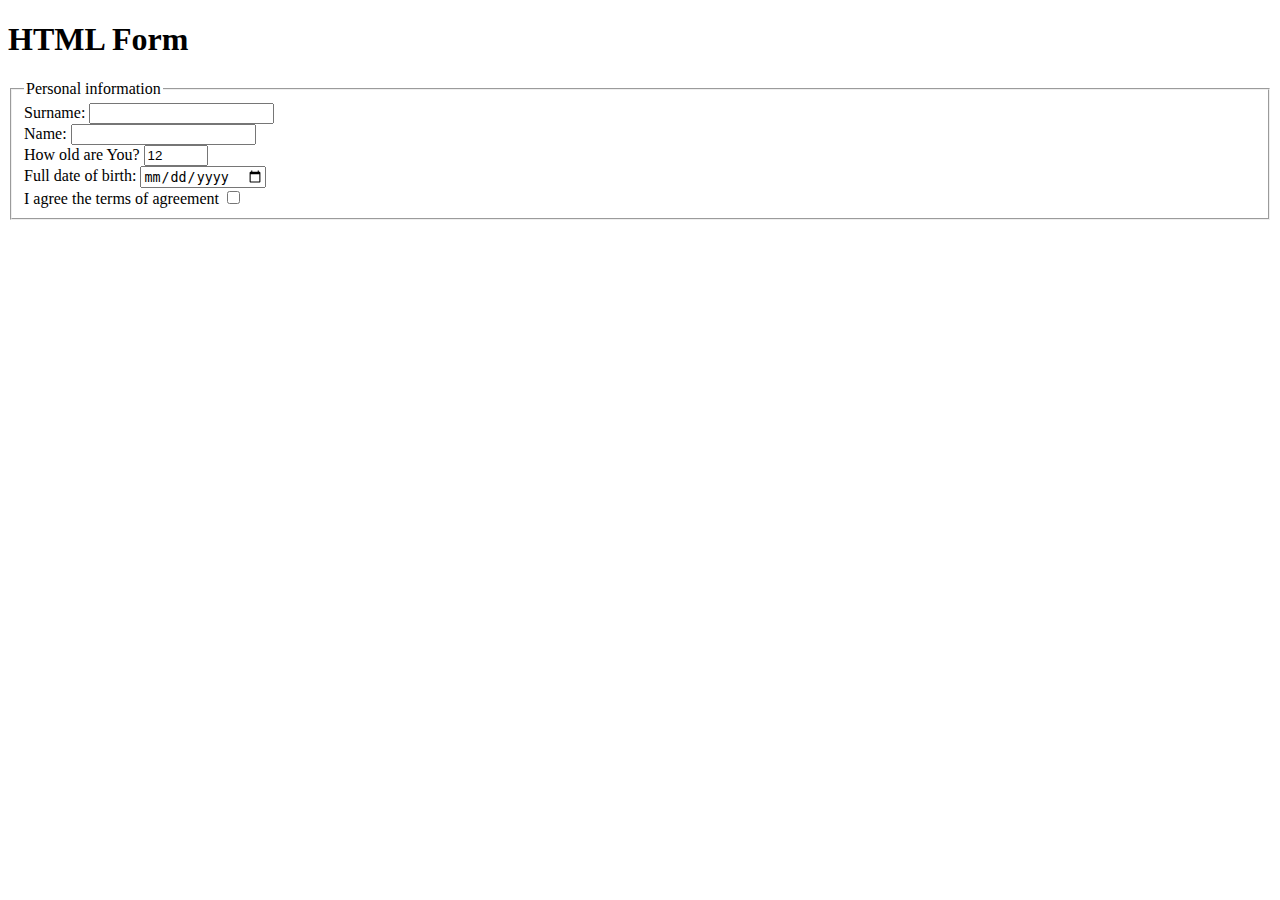
==== src/index.html @ 8a5624a1 "first block of inputs is made" ====
<!doctype html>
<html lang="en">
  <head>
    <meta charset="UTF-8">
    <meta
      name="viewport"
      content="width=device-width, user-scalable=no, initial-scale=1.0, maximum-scale=1.0, minimum-scale=1.0"
    >
    <meta http-equiv="X-UA-Compatible" content="ie=edge">
    <title>HTML Form</title>
    <link rel="stylesheet" href="./style.css">
  </head>
  <body>
    <h1>HTML Form</h1>
    <script type="text/javascript" src="./main.js"></script>
    <form action="https://mate-academy-form-lesson.herokuapp.com/create-application" method="post">
      <fieldset>
        <legend>Personal information</legend>
        <label for="surname" class="input_label">Surname:
          <input type="text" id="surname">
        </label>
        <label for="name" class="input_label">Name:
          <input type="text" id="name">
        </label>
        <label for="years_old" class="input_label">How old are You?
          <input type="number"
          id="years_old"
          min="1"
          max="100"
          value="12">
        </label>
        <label for="date_of_birth" class="input_label">Full date of birth:
          <input type="date" id="date_of_birth"
          placeholder="mm / dd / yyy">
        </label>
        <label for="terms_of_agreement" class="input_label">I agree the terms of agreement
          <input type="checkbox" id="terms_of_agreement">
        </label>
      </fieldset>
    </form>
  </body>
</html>
---- src/style.css ----
/* styles go here */
.input_label {
  display: block;
}
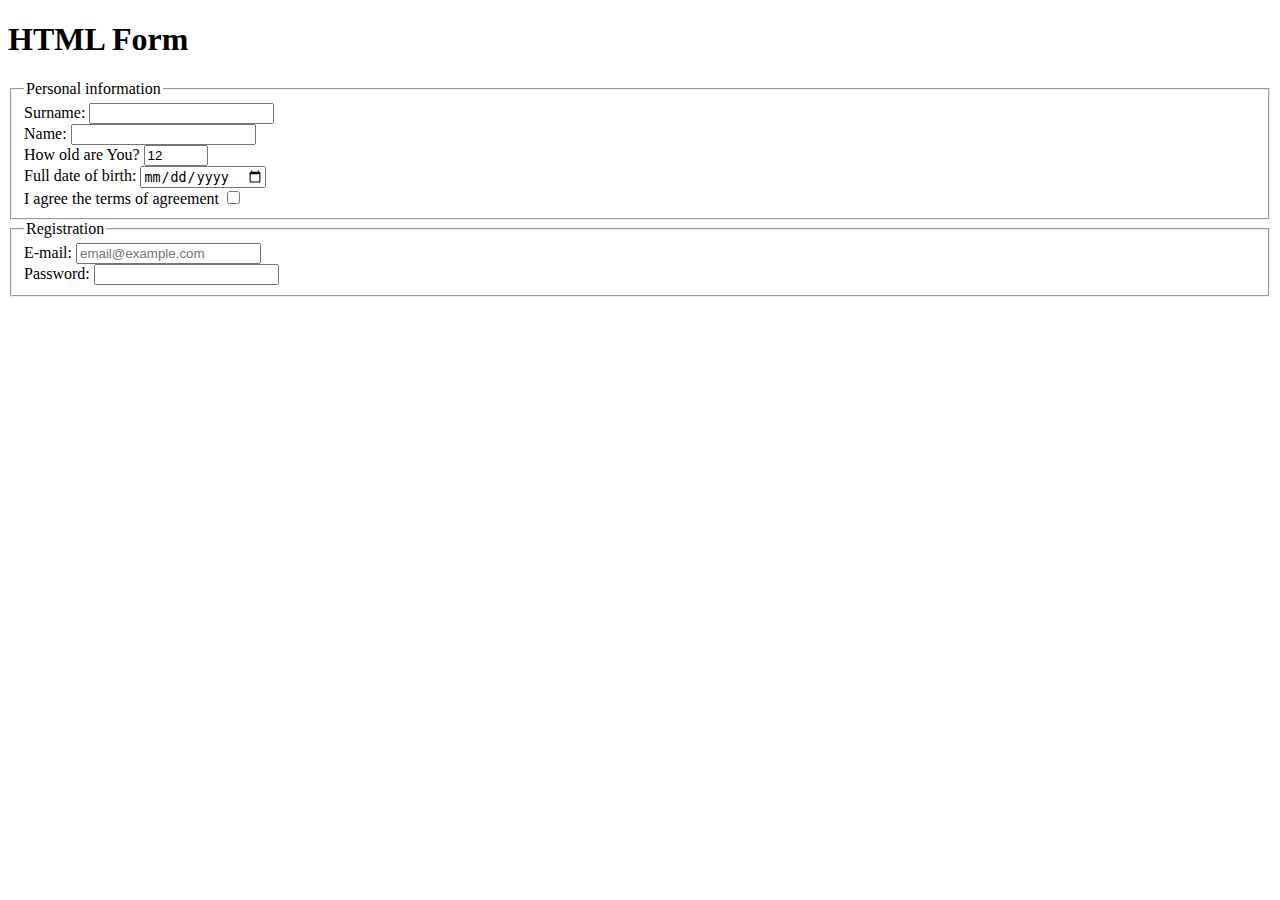
==== commit c43ac15f: "second block of inputs is made" ====
--- a/src/index.html
+++ b/src/index.html
@@ -17,24 +17,53 @@
       <fieldset>
         <legend>Personal information</legend>
         <label for="surname" class="input_label">Surname:
-          <input type="text" id="surname">
+          <input type="text"
+          id="surname"
+          name="user_surname">
         </label>
         <label for="name" class="input_label">Name:
-          <input type="text" id="name">
+          <input type="text"
+          id="name"
+          name="user_name">
         </label>
         <label for="years_old" class="input_label">How old are You?
           <input type="number"
+          name="years_old"
           id="years_old"
           min="1"
           max="100"
           value="12">
         </label>
         <label for="date_of_birth" class="input_label">Full date of birth:
-          <input type="date" id="date_of_birth"
-          placeholder="mm / dd / yyy">
+          <input type="date"
+          id="date_of_birth"
+          placeholder="mm / dd / yyy"
+          name="date_of_birth">
         </label>
         <label for="terms_of_agreement" class="input_label">I agree the terms of agreement
-          <input type="checkbox" id="terms_of_agreement">
+          <input type="checkbox"
+          id="terms_of_agreement"
+          name="terms_of_agreement"
+          required>
+        </label>
+      </fieldset>
+      <fieldset>
+        <legend>
+          Registration
+        </legend>
+        <label for="email" class="input_label">E-mail:
+          <input type="email"
+          id="email"
+          name="email"
+          placeholder="email@example.com"
+          required
+          >
+        </label>
+        <label for="password" class="input_label">Password:
+          <input type="password"
+          id="password"
+          name="password"
+          required>
         </label>
       </fieldset>
     </form>
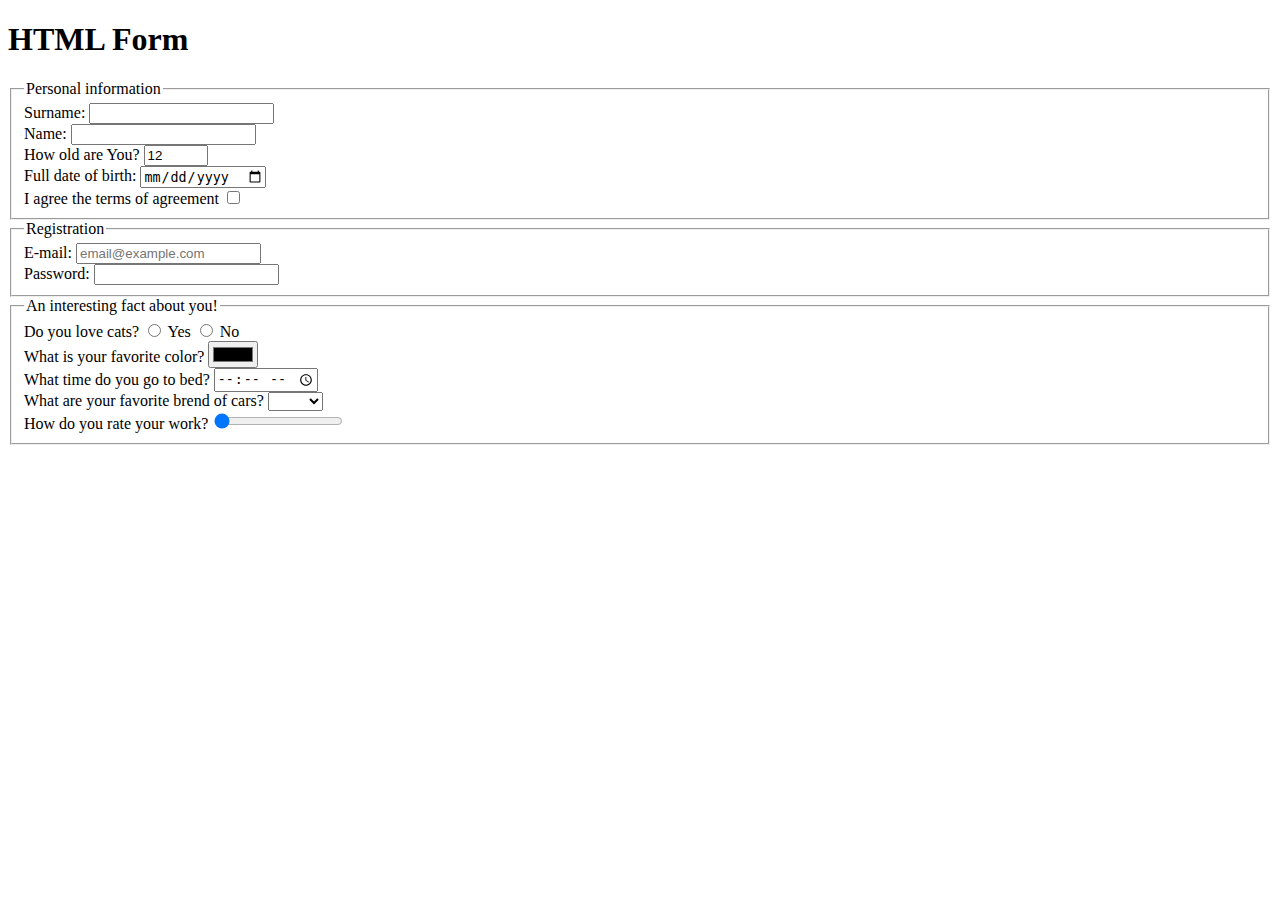
==== commit 3178e305: "Third section was made" ====
--- a/src/index.html
+++ b/src/index.html
@@ -13,7 +13,9 @@
   <body>
     <h1>HTML Form</h1>
     <script type="text/javascript" src="./main.js"></script>
-    <form action="https://mate-academy-form-lesson.herokuapp.com/create-application" method="post">
+    <form action="https://mate-academy-form-lesson.herokuapp.com/create-application"
+    method="post"
+    autocomplete="off">
       <fieldset>
         <legend>Personal information</legend>
         <label for="surname" class="input_label">Surname:
@@ -66,6 +68,52 @@
           required>
         </label>
       </fieldset>
+      <fieldset>
+        <legend>
+          An interesting fact about you!
+        </legend>
+        <label class="input_label">Do you love cats?
+          <input type="radio"
+          name="love_cats"
+          id="yes_cats"
+          value="yes_cats">
+          <label for="yes">Yes</label>
+          <input type="radio"
+          name="love_cats"
+          id="no_cats"
+          value="no_cats">
+          <label for="no_cats">No</label>
+        </label>
+        <label for="fav_color" class="input_label">What is your favorite color?
+          <input type="color"
+          id="fav_color"
+          name="fav_color"
+          value="fff">
+        </label>
+        <label for="to_bed" class="input_label">What time do you go to bed?
+          <input type="time"
+          name="time_to_bed"
+          id="to_bed">
+        </label>
+        <label for="fav_cars" class="input_label">What are your favorite brend of cars?
+          <select name="fav_cars" id="fav_cars">
+            <option
+            disabled
+            selected></option>
+            <option value="BMW">BMW</option>
+            <option value="Audi">Audi</option>
+            <option value="Lada">Lada</option>
+          </select>
+        </label>
+        <label for="work_rate" class="input_label">How do you rate your work?
+          <input type="range"
+          name="Rate_of_work"
+          id="work_rate"
+          min="0"
+          max="100"
+          value="0">
+        </label>
+      </fieldset>
     </form>
   </body>
 </html>
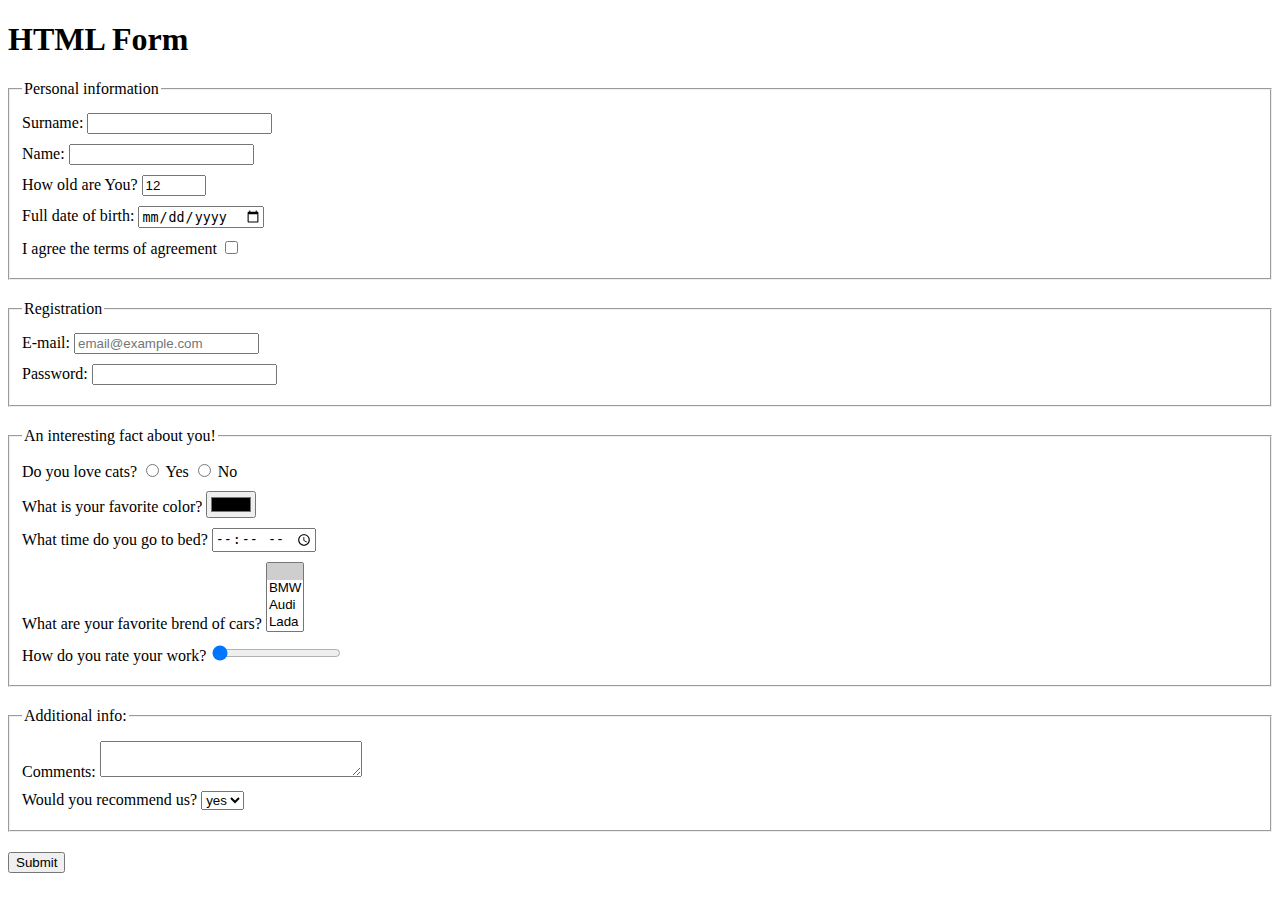
==== commit c00176dd: "Forth section, button and styles were added" ====
--- a/src/index.html
+++ b/src/index.html
@@ -16,17 +16,19 @@
     <form action="https://mate-academy-form-lesson.herokuapp.com/create-application"
     method="post"
     autocomplete="off">
-      <fieldset>
+      <fieldset class="groups">
         <legend>Personal information</legend>
         <label for="surname" class="input_label">Surname:
           <input type="text"
           id="surname"
-          name="user_surname">
+          name="user_surname"
+          minlength="1">
         </label>
         <label for="name" class="input_label">Name:
           <input type="text"
           id="name"
-          name="user_name">
+          name="user_name"
+          minlength="1">
         </label>
         <label for="years_old" class="input_label">How old are You?
           <input type="number"
@@ -49,7 +51,7 @@
           required>
         </label>
       </fieldset>
-      <fieldset>
+      <fieldset class="groups">
         <legend>
           Registration
         </legend>
@@ -65,10 +67,12 @@
           <input type="password"
           id="password"
           name="password"
+          minlength="5"
+          maxlength="32"
           required>
         </label>
       </fieldset>
-      <fieldset>
+      <fieldset class="groups">
         <legend>
           An interesting fact about you!
         </legend>
@@ -96,7 +100,9 @@
           id="to_bed">
         </label>
         <label for="fav_cars" class="input_label">What are your favorite brend of cars?
-          <select name="fav_cars" id="fav_cars">
+          <select name="fav_cars"
+          id="fav_cars"
+          multiple>
             <option
             disabled
             selected></option>
@@ -114,6 +120,24 @@
           value="0">
         </label>
       </fieldset>
+      <fieldset class="groups">
+        <legend>
+          Additional info:
+        </legend>
+        <label for="feedback" class="input_label">Comments:
+          <textarea name="comments"
+          id="feedback"
+          cols="30"
+          rows="2"></textarea>
+        </label>
+        <label for="recomend_us" class="input_label">Would you recommend us?
+          <select name="recomends" id="recomend_us">
+            <option value="yes" selected>yes</option>
+            <option value="no">no</option>
+          </select>
+        </label>
+      </fieldset>
+      <button type="submit">Submit</button>
     </form>
   </body>
 </html>
--- a/src/style.css
+++ b/src/style.css
@@ -1,4 +1,9 @@
 /* styles go here */
 .input_label {
   display: block;
+  margin: 10px 0;
 }
+
+.groups {
+  margin: 20px 0;
+}
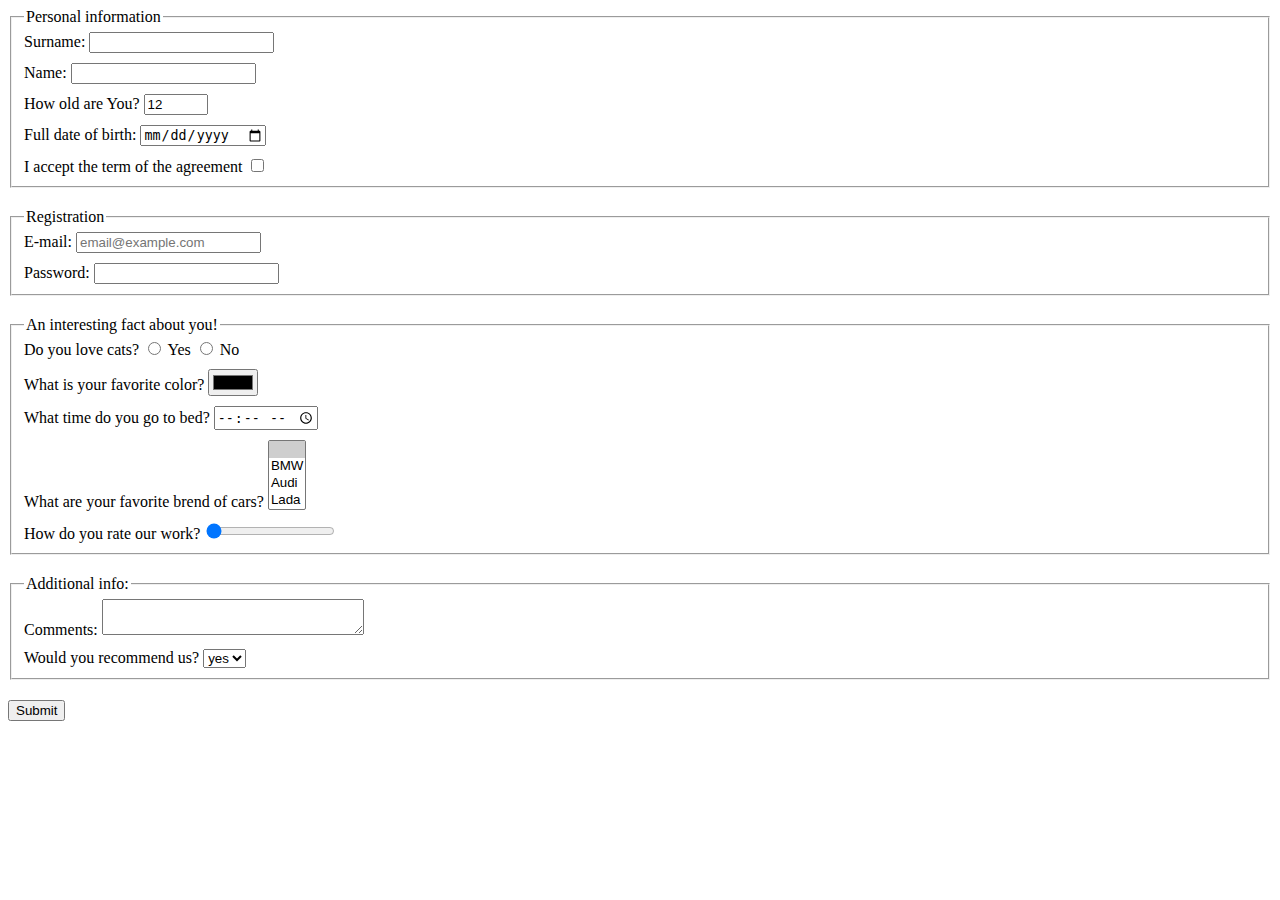
==== commit 16374e0d: "h1 was deleted, styles were changed" ====
--- a/src/index.html
+++ b/src/index.html
@@ -11,7 +11,6 @@
     <link rel="stylesheet" href="./style.css">
   </head>
   <body>
-    <h1>HTML Form</h1>
     <script type="text/javascript" src="./main.js"></script>
     <form action="https://mate-academy-form-lesson.herokuapp.com/create-application"
     method="post"
@@ -25,13 +24,15 @@
           minlength="1">
         </label>
         <label for="name" class="input_label">Name:
-          <input type="text"
+          <input
+          type="text"
           id="name"
           name="user_name"
           minlength="1">
         </label>
         <label for="years_old" class="input_label">How old are You?
-          <input type="number"
+          <input
+          type="number"
           name="years_old"
           id="years_old"
           min="1"
@@ -39,13 +40,15 @@
           value="12">
         </label>
         <label for="date_of_birth" class="input_label">Full date of birth:
-          <input type="date"
+          <input
+          type="date"
           id="date_of_birth"
           placeholder="mm / dd / yyy"
           name="date_of_birth">
         </label>
-        <label for="terms_of_agreement" class="input_label">I agree the terms of agreement
-          <input type="checkbox"
+        <label for="terms_of_agreement" class="input_label">I accept the term of the agreement
+          <input
+          type="checkbox"
           id="terms_of_agreement"
           name="terms_of_agreement"
           required>
@@ -56,7 +59,8 @@
           Registration
         </legend>
         <label for="email" class="input_label">E-mail:
-          <input type="email"
+          <input
+          type="email"
           id="email"
           name="email"
           placeholder="email@example.com"
@@ -64,7 +68,8 @@
           >
         </label>
         <label for="password" class="input_label">Password:
-          <input type="password"
+          <input
+          type="password"
           id="password"
           name="password"
           minlength="5"
@@ -77,30 +82,35 @@
           An interesting fact about you!
         </legend>
         <label class="input_label">Do you love cats?
-          <input type="radio"
+          <input
+          type="radio"
           name="love_cats"
           id="yes_cats"
           value="yes_cats">
           <label for="yes">Yes</label>
-          <input type="radio"
+          <input
+          type="radio"
           name="love_cats"
           id="no_cats"
           value="no_cats">
           <label for="no_cats">No</label>
         </label>
         <label for="fav_color" class="input_label">What is your favorite color?
-          <input type="color"
+          <input
+          type="color"
           id="fav_color"
           name="fav_color"
           value="fff">
         </label>
         <label for="to_bed" class="input_label">What time do you go to bed?
-          <input type="time"
+          <input
+          type="time"
           name="time_to_bed"
           id="to_bed">
         </label>
         <label for="fav_cars" class="input_label">What are your favorite brend of cars?
-          <select name="fav_cars"
+          <select
+          name="fav_cars"
           id="fav_cars"
           multiple>
             <option
@@ -111,8 +121,9 @@
             <option value="Lada">Lada</option>
           </select>
         </label>
-        <label for="work_rate" class="input_label">How do you rate your work?
-          <input type="range"
+        <label for="work_rate" class="input_label">How do you rate our work?
+          <input
+          type="range"
           name="Rate_of_work"
           id="work_rate"
           min="0"
@@ -125,13 +136,16 @@
           Additional info:
         </legend>
         <label for="feedback" class="input_label">Comments:
-          <textarea name="comments"
+          <textarea
+          name="comments"
           id="feedback"
           cols="30"
           rows="2"></textarea>
         </label>
         <label for="recomend_us" class="input_label">Would you recommend us?
-          <select name="recomends" id="recomend_us">
+          <select
+          name="recomends"
+          id="recomend_us">
             <option value="yes" selected>yes</option>
             <option value="no">no</option>
           </select>
--- a/src/style.css
+++ b/src/style.css
@@ -1,9 +1,13 @@
 /* styles go here */
 .input_label {
   display: block;
-  margin: 10px 0;
+  margin-bottom: 10px;
+}
+
+.input_label:last-child {
+  margin-bottom: 0;
 }
 
 .groups {
-  margin: 20px 0;
+  margin-bottom: 20px;
 }
